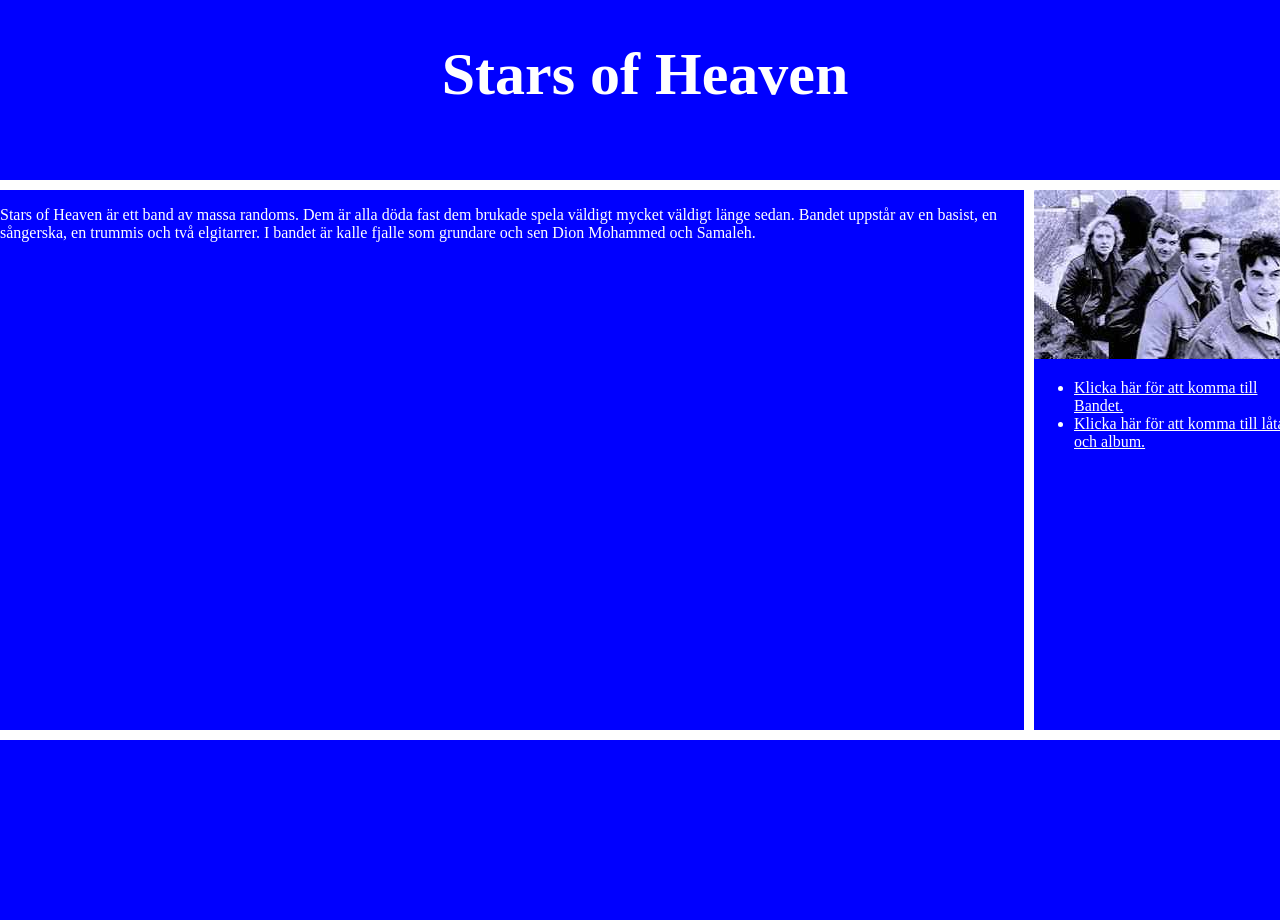
==== Startsida/index.html @ 6f5e0a65 "Stars of Heaven uppgift Inlämnings uppgift" ====
<!DOCTYPE html>
<html>
    
    <head>
        <meta charset="UTF-8">
        <title>Stars of Heaven</title>
        <link rel="stylesheet" href="Style.css">
    </head>

    <body>
        <div class="container">
            <div class="header">
                <h1>Stars of Heaven</h1>
            </div>

            <div class="side">
                <img src="images.jpg" alt="Stars of Heaven group picture of the band">
                <nav>
                    <ul>
                        <li> <a href="band.html">
                            Klicka här för att komma till Bandet.
                        </a> </li>
                        
                        <li> <a href="låtar.html">
                            Klicka här för att komma till låtar och album.
                        </a> </li>
                    </ul>
                </nav>
            </div>

            <div class="main">
                <p>
                    Stars of Heaven är ett band av massa randoms. Dem är alla döda fast dem brukade spela väldigt mycket väldigt länge sedan.
                    Bandet uppstår av en basist, en sångerska, en trummis och två elgitarrer. I bandet är kalle fjalle som grundare och sen 
                    Dion Mohammed och Samaleh. 
                </p>
            </div>

            <div class="footer">
                <p></p>
            </div>

        </div>
    </body>

</html>
---- Startsida/Style.css ----
html, body { height: 100%; margin: 0%; padding: 0%;}

body {background-color: white;}

.container {
    display: grid;
    grid-template-columns: 80% 20%;
    grid-template-rows: 20% 60% 20%;
    height: 100%;
    width: 100%;
    gap: 10px;
    grid-template-areas: 
    "header header"
    "main side"
    "footer footer";
}

.header {
    grid-area: header;
    background-color: blue;
    color: white;
    text-align: center;
    font-size: 30px;
    font-family: 'Times New Roman', Times, serif;
}

.main {
    grid-area: main;
    background-color: blue;
    color: white;
    font-family: 'Times New Roman', Times, serif;
}

.side {
    grid-area: side;
    background-color: blue;
    color: white;   
    font-family: 'Times New Roman', Times, serif;
}

.footer {
    grid-area: footer;
    background-color: blue;
    color: white;
    font-family: 'Times New Roman', Times, serif;
}

.förstabild{
    width: 340px;
    height: auto;
}

.låtbilder{
    height: 50px;
    width: 50px;
}

a {
    color: white;
}

a:hover {
    color: orange;
}

tr {
    font-size: 50px;
}
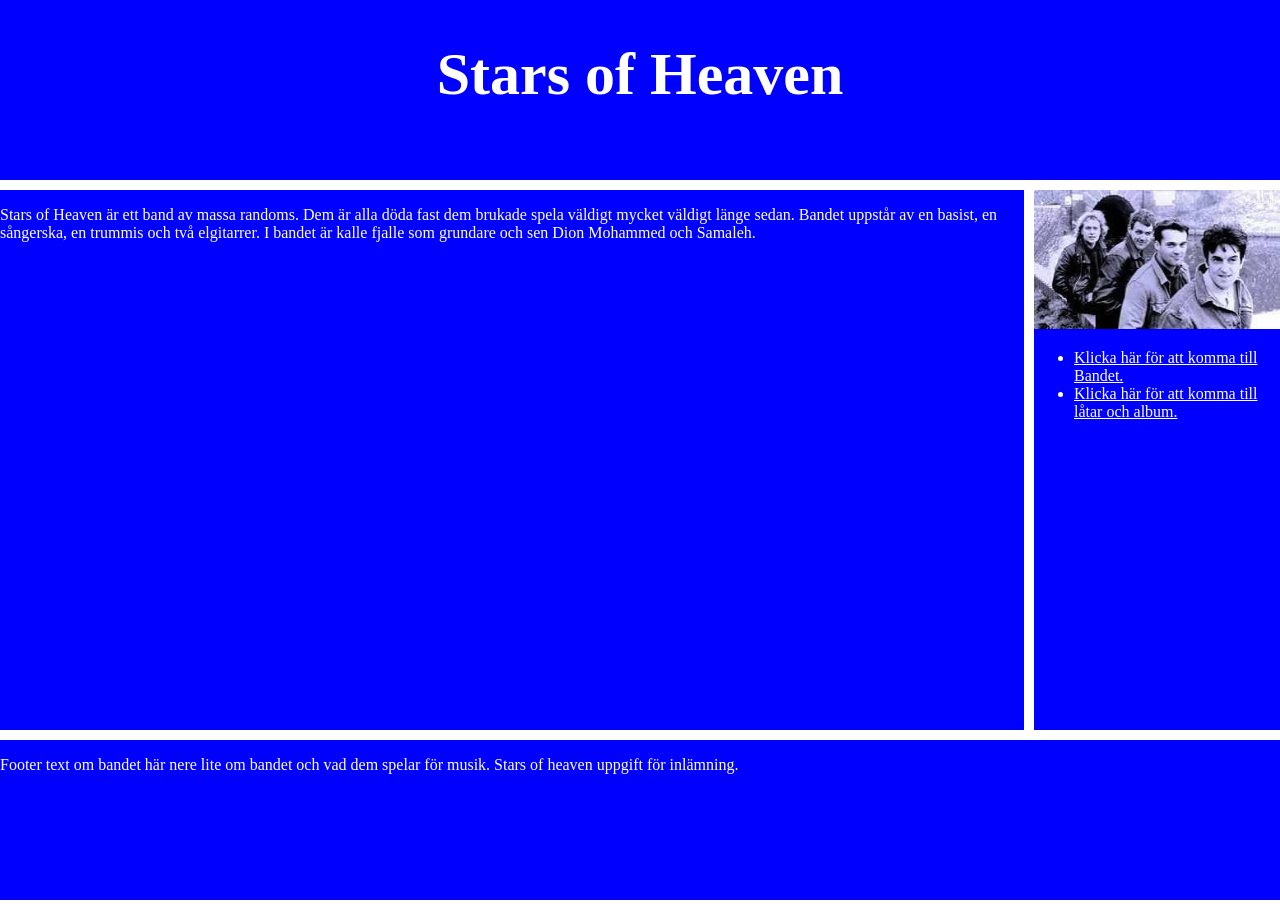
==== commit 6b87463c: "Onsdags lektion" ====
--- a/Startsida/index.html
+++ b/Startsida/index.html
@@ -14,7 +14,7 @@
             </div>
 
             <div class="side">
-                <img src="images.jpg" alt="Stars of Heaven group picture of the band">
+                <img src="images.jpg" alt="Stars of Heaven group picture of the band" class="förstabild">
                 <nav>
                     <ul>
                         <li> <a href="band.html">
@@ -22,7 +22,8 @@
                         </a> </li>
                         
                         <li> <a href="låtar.html">
-                            Klicka här för att komma till låtar och album.
+                            Klicka här för att komma till 
+                            låtar och album.
                         </a> </li>
                     </ul>
                 </nav>
@@ -37,7 +38,7 @@
             </div>
 
             <div class="footer">
-                <p></p>
+                <p>Footer text om bandet här nere lite om bandet och vad dem spelar för musik. Stars of heaven uppgift för inlämning. </p>
             </div>
 
         </div>
--- a/Startsida/Style.css
+++ b/Startsida/Style.css
@@ -1,14 +1,14 @@
-html, body { height: 100%; margin: 0%; padding: 0%;}
+html, body { overflow: hidden; height: 100%; margin: 0%; padding: 0%;}
 
 body {background-color: white;}
 
 .container {
     display: grid;
-    grid-template-columns: 80% 20%;
+    grid-template-columns: 80% minmax(0, 20%);
     grid-template-rows: 20% 60% 20%;
     height: 100%;
     width: 100%;
-    gap: 10px;
+    gap: 10px;  
     grid-template-areas: 
     "header header"
     "main side"
@@ -36,6 +36,8 @@
     background-color: blue;
     color: white;   
     font-family: 'Times New Roman', Times, serif;
+    min-width: 0;
+    overflow-wrap: break-word;
 }
 
 .footer {
@@ -46,7 +48,7 @@
 }
 
 .förstabild{
-    width: 340px;
+    max-width: 100%;
     height: auto;
 }
 
@@ -65,4 +67,9 @@
 
 tr {
     font-size: 50px;
-}+}
+
+.bandbild{
+    height: 300px;
+    width: 300px;
+}
